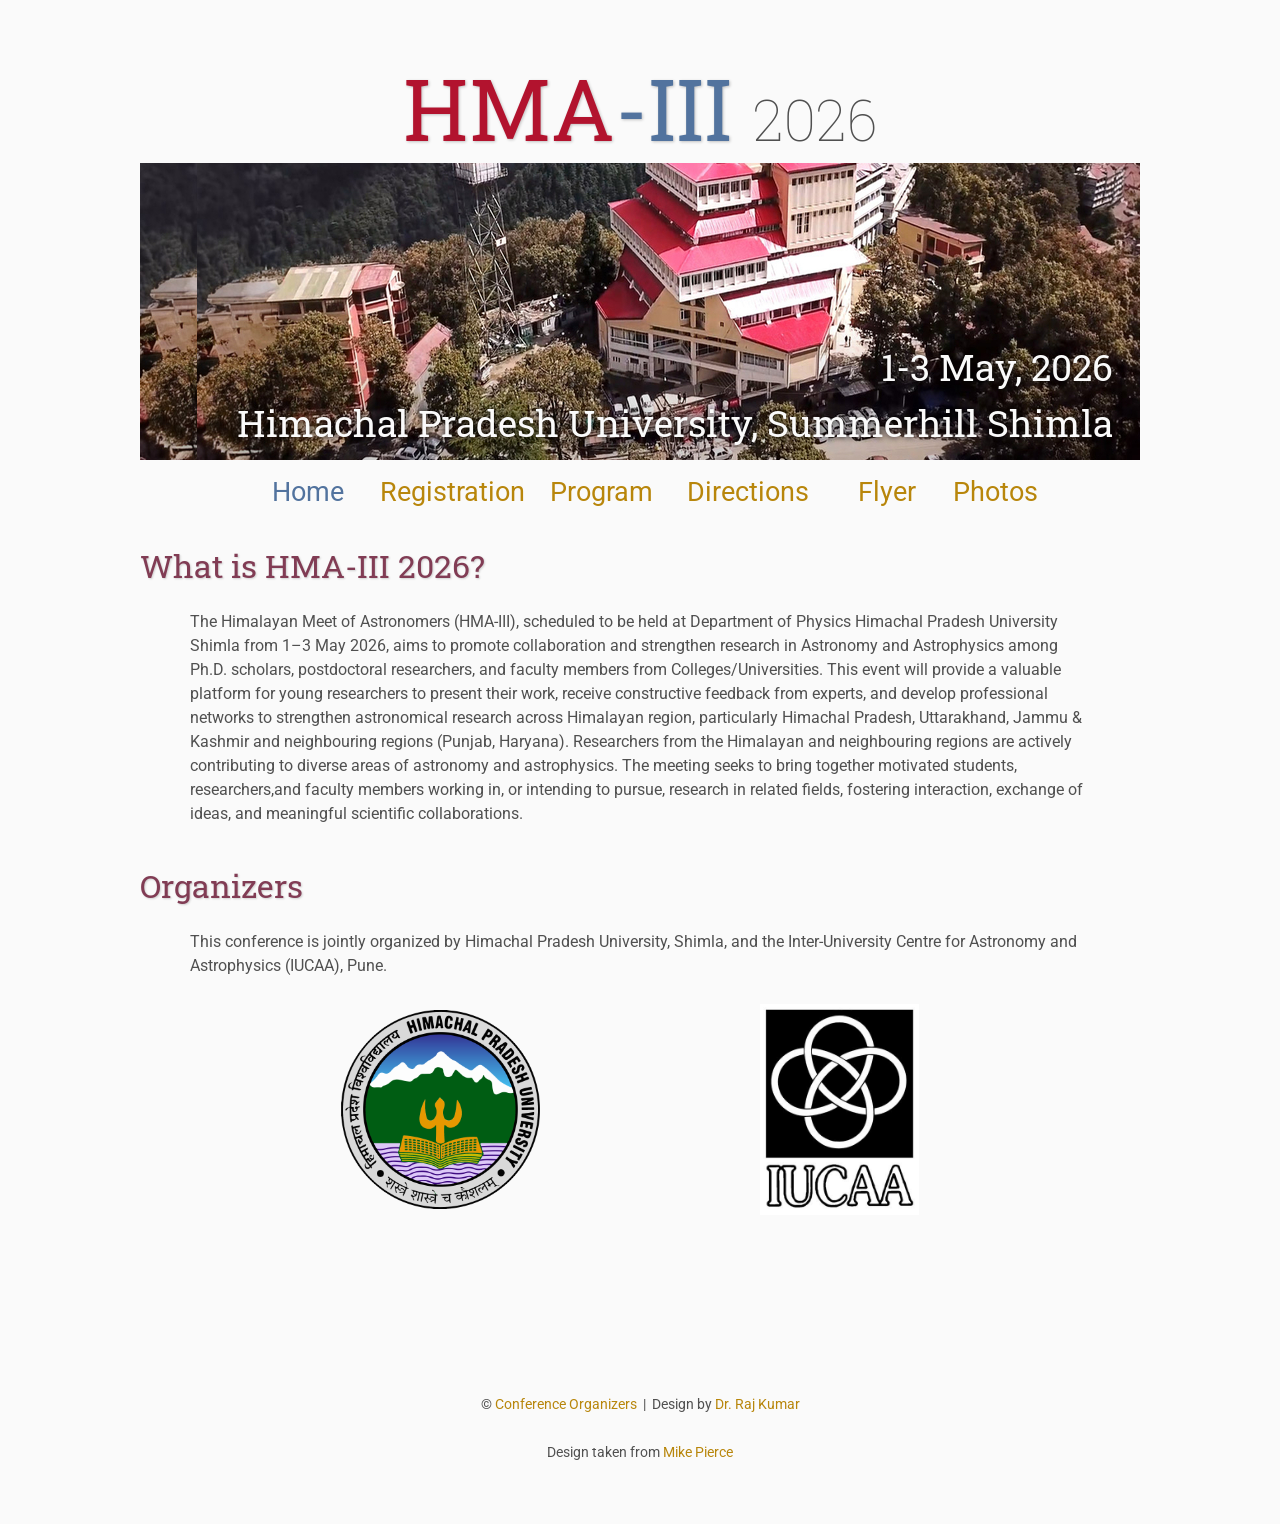
==== index.html @ 63d04177 "Update index.html" ====
<!DOCTYPE html>
<html lang='en'>

<head>
    <base href=".">
    <link rel="shortcut icon" type="image/png" href="assets/hpu.png"/>
    <link rel="stylesheet" type="text/css" media="all" href="assets/main.css"/>
    <meta name="description" content="HMA-III 2026">
    <meta name="resource-type" content="document">
    <meta name="distribution" content="global">
    <meta name="KeyWords" content="Conference">
    <title>HMA-III 2026 | Himachal Pradesh University</title>
</head>

<body>

    <div class="banner">
        <img src="assets/hpu_lib.jpg" alt="HMA-III 2026 Conference Banner">
        <div class="top-left">
            <span class="title1">HMA</span><span class="title2">-III</span> <span class="year">2026</span>
        </div>
        <div class="bottom-right">
            1-3 May, 2026 <br> Himachal Pradesh University, Summerhill Shimla
        </div>
    </div>

    <table class="navigation">
        <tr>
            <td class="navigation">
                <a class="current" title="Conference Home Page" href=".">Home</a>
            </td>
            <td class="navigation">
                <a title="Register for the Conference" href="registration">Registration</a>
            </td>
            <td class="navigation">
                <a title="Conference Program" href="program">Program</a> 
            </td>
            <td class="navigation">
                <a title="Directions to the Conference" href="directions">Directions</a>
            </td>
            <td class="navigation">
                <a title="Conference Flyer" href="flyer">Flyer</a>
            </td>
            <td class="navigation">
                <a title="Conference Photos" href="pictures">Photos</a>
            </td>
        </tr>
    </table>

    <h2>What is HMA-III 2026?</h2>
    <p>
    The Himalayan Meet of Astronomers (HMA-III), scheduled to be held at Department of Physics
    Himachal Pradesh University Shimla from 1–3 May 2026, aims to promote collaboration and
    strengthen research in Astronomy and Astrophysics among Ph.D. scholars, postdoctoral researchers, and faculty members 
    from Colleges/Universities. This event will provide a valuable  platform for young researchers to present their work, 
    receive constructive feedback from experts, and develop professional networks to strengthen astronomical research 
    across Himalayan  region, particularly Himachal Pradesh, Uttarakhand, Jammu & Kashmir and neighbouring 
    regions (Punjab, Haryana). Researchers from the Himalayan and neighbouring regions are actively
    contributing to diverse areas of astronomy and astrophysics. The meeting seeks to bring together
    motivated students, researchers,and faculty members working in, or intending to pursue, research
    in related fields, fostering interaction, exchange of ideas, and meaningful scientific collaborations.
    </p>
<!--
  <p>
        You can use this template by cloning all the files from this
        <a target="_blank" href="https://github.com/mikepierce/conference-website-template">GitHub repo here</a>.
        This template was created from a website I made for 
        <a target="_blank" href="http://math.ucr.edu/~mathconn/">MathConnections 2019</a>,
        in case you want to see an example of this template being used in the wild.
    </p>
    <p>
        This paragraph is just some filler text to give the homepage some volume:
        Lorem ipsum dolor sit amet, consectetur adipiscing elit. Vestibulum dignissim et est et euismod. Fusce et metus tempus, pellentesque ex at, convallis nulla. Ut fringilla commodo tincidunt. Fusce sed est eu massa placerat iaculis eu at mauris. Nullam ut mollis nisi, quis malesuada risus. Interdum et malesuada fames ac ante ipsum primis in faucibus. Nam ipsum tortor, suscipit non tincidunt vel, bibendum in libero. Nulla facilisi. Pellentesque vitae neque metus. Cras quis est pharetra, vestibulum nisl et, viverra ipsum. Etiam porta dignissim purus, quis tempor metus volutpat eu. Praesent pulvinar libero eget purus tincidunt finibus.
    </p>
-->
    <h2>Organizers</h2>
    <p>
    This conference is jointly organized by Himachal Pradesh University, Shimla, and the Inter-University Centre for 
    Astronomy and Astrophysics (IUCAA), Pune.
    </p>
    <table class="sponsors">
        <tr>
            <td class="sponsor">
                <a href="https://www.hpuniv.ac.in/university-detail/home.php?physics-dept">
                    <img src="assets/hpu.png" alt="Physics Department HPU Shimla" style="width: 50%">
                </a>
            </td>
            <td class="sponsor">
                <a href="https://www.iucaa.in/en/">
                    <img src="assets/iucaa.jpeg" alt="Inter-University Centre for Astronomy and Astrophysics" style="width: 40%">
                </a>
            </td>
        </tr>
    </table>

    <footer>
        &copy; <a href="https://www.hpuniv.ac.in/university-detail/home.php?physics-dept"> Conference Organizers </a>
        &nbsp;|&nbsp; Design by <a href="https://hpuniv.ac.in/university-detail/faculty-profile.php?&DeptId=physics-dept&EId=69&Univ=206">Dr. Raj Kumar</a> 
        <br></br>
        <!--&nbsp;|&nbsp;--> Design taken from <a href="https://github.com/mikepierce">Mike Pierce</a> 
    </footer>

</body>
</html>
---- assets/main.css ----
/* main.css */

/* These are the colors and fonts used throughout the webpage.
 * I've listed them here so that a user may easily
 * do a search-and-replace for these to change the site theme.
 *   'Roboto',sans-serif; Font for the title text
 *   'Roboto-Slab',serif; Font for the body text 
 *   #fafafa; Background color of the site
 *   #505050; Foreground (text) color of the site
 *   #52739e; Navy, "Template" in the logo, current page in navigation, special titles in the Program
 *   #b2132e; Reddish, "Conference" in the logo, hover color for links
 *   #813c54; Heading color, titles in the Program
 *   #b8860b; Dark Goldenrod, color for links
 */

@import url('https://fonts.googleapis.com/css?family=Roboto%7CRoboto+Slab');

*{
    border:0;
    font:inherit;
    font-size:1em;
    margin:0;
    padding:0;
    vertical-align:baseline;
}

body{
    background-color: #fafafa;
    background-size: cover;
    background-attachment: fixed;
    color: #505050; 
    text-align:left;
    font-family:'Roboto',sans-serif;
    font-size:1em;
    line-height:1.5em;
    margin: 60px auto;
    width: 1000px;
}

a{color: #b8860b; text-decoration:none;}
a.current{color: #52739e;}
a.current:hover{color: #e82945;}
a:hover{color: #b2132e;}
a:active{color: #e82945;}
h1,h2,h3,h4{clear:left; color: #813c54; margin:1.5em 0em 1em 0em; font-family:'Roboto Slab',serif; text-shadow: 1px 1px 2px #d0d0d0;}
h1{font-size:2.67em;}
h2{font-size:2.00em;}
h3{font-size:1.67em;}
h4{font-size:1.33em;}
p{list-style:none; margin:24px auto 24px auto; padding:0px; width:900px; text-align:left;}
li a, p a {text-decoration:underline; text-decoration-color:#b8860b;}
ul{list-style:none; margin:24px auto 24px auto; padding:0px; width:800px; text-align:left;}
ul li{list-style:none; margin:0px auto 0px auto; padding:0px; text-align:left;}
i,em{font-style:italic;}
b,strong{font-weight:bold;}
sup{
    vertical-align: super;
    font-size: 0.8em;
    line-height: 0;
}
sub{
    vertical-align: sub;
    font-size: 0.8em;
    line-height: 0;
}
table{
    width: 1000px;
    margin: 12px auto 24px auto;
    float: center;
    /* UNCOMMENT THIS FOR DEBUGGING THE ALIGNMENT */
    /*border: 1px solid black;*/
}
th,td{
    text-align: left;
    /* UNCOMMENT THIS FOR DEBUGGING THE ALIGNMENT */
    /*border: 1px solid black;*/
}

/* Website Banner */
.banner {position: relative; font-family:'Roboto Slab',serif;}
.top-left {font-size:5.33em; color: #505050; background: #fafafa; text-align: center; width: 1000px; height: 67px; position: absolute; padding: 36px 0 0 0; top: 0px;}
.bottom-right {font-size:2.33em; color: #fafafa; line-height: 1.5em; width: auto; height: 100px; padding: 0px 27px 27px 0px; text-align: right; position: absolute; bottom: 0px; right: 0px; text-shadow: 0px 0px 6px #000000;}

/* Conference Title Logo */
.title1{color: #b2132e; text-shadow: 1px 1px 3px #c0c0c0;} 
.title2{color: #52739e; text-shadow: 1px 1px 3px #c0c0c0;}
.year{color: #505050; font-size:0.67em; font-weight: lighter;}

/* Navigation Links (Home, Registration, etc) */
table.navigation{width:800px;}
td.navigation{font-size:1.67em; white-space:nowrap; width:20%; text-align:center; vertical-align:middle; padding:0px 0px 0px 0px;}

/* Sponsor Images */
table.sponsors{width:800px;}
td.sponsor{white-space:nowrap; width:33%; text-align:center; vertical-align:middle; padding:0px 0px 0px 0px;}
td.sponsor img{width: 100%}

/* The Table on the Program Page */
td.room{padding: 4px 12px 4px 4px; width: 90%; vertical-align:bottom; font-size:1.67em; color: #52739e; height:32px;}
td.date{white-space:nowrap; width:130px; text-align:right; vertical-align:top; padding:4px 16px 0px 0px;}
td.title{padding: 4px 12px 4px 4px; width: 90%; vertical-align:top; font-size:1.5em; color: #813c54; height:32px; font-family:'Roboto Slab',serif; text-shadow: 1px 1px 2px #d0d0d0; }
td.title-special{padding: 4px 12px 4px 4px; width: 90%; vertical-align:top; font-size:1.67em; color: #52739e; height:32px; font-family:'Roboto Slab',serif; text-shadow: 1px 1px 2px #d0d0d0;}
td.speaker{padding: 4px 12px 4px 4px; font-style: italic; font-size:1em; max-height:999999px}
td.abstract{padding: 4px 12px 12px 4px; font-size:1em; max-height:999999px}
td.abstract img{display: block; margin: 4px auto 8px auto}
table.plenary{padding-top: 8px; background: #ffffff;}

/* Registration and Directions iframes and Images */
iframe.registration{display:block; margin:1em auto 2em auto; width:700px; height:1400px; border:none;}
iframe.directions{display:block; margin:1em auto 2em auto; width:800px; height:400px; border:none;}
img.center{display:block; width:67%; margin:1em auto 2em auto;}

/* Flyer Images */
table.flyers{width:800px;}
td.flyer{white-space:nowrap; width:50%; text-align:center; vertical-align:middle; padding:0px 0px 0px 0px;}
td.sponsor img{width: 100%}

footer{font-size:0.875em; margin-top:12em; text-align:center;}

/* My hacky way of making the site mobile-friendly */
@media only screen and (max-width: 1100px) {
    h2{font-size:3.00em;}
    p{font-size:1.5em; line-height:1.5em;}
    th,td,tr{font-size:1.5em; line-height:1.5em;}
    td.date{font-size:1em; padding-top:0.5em;}
    td.navigation{font-size:1.5em; padding:0px 20px 0px 20px;}
    table.footer{font-size:0.33em;}
}
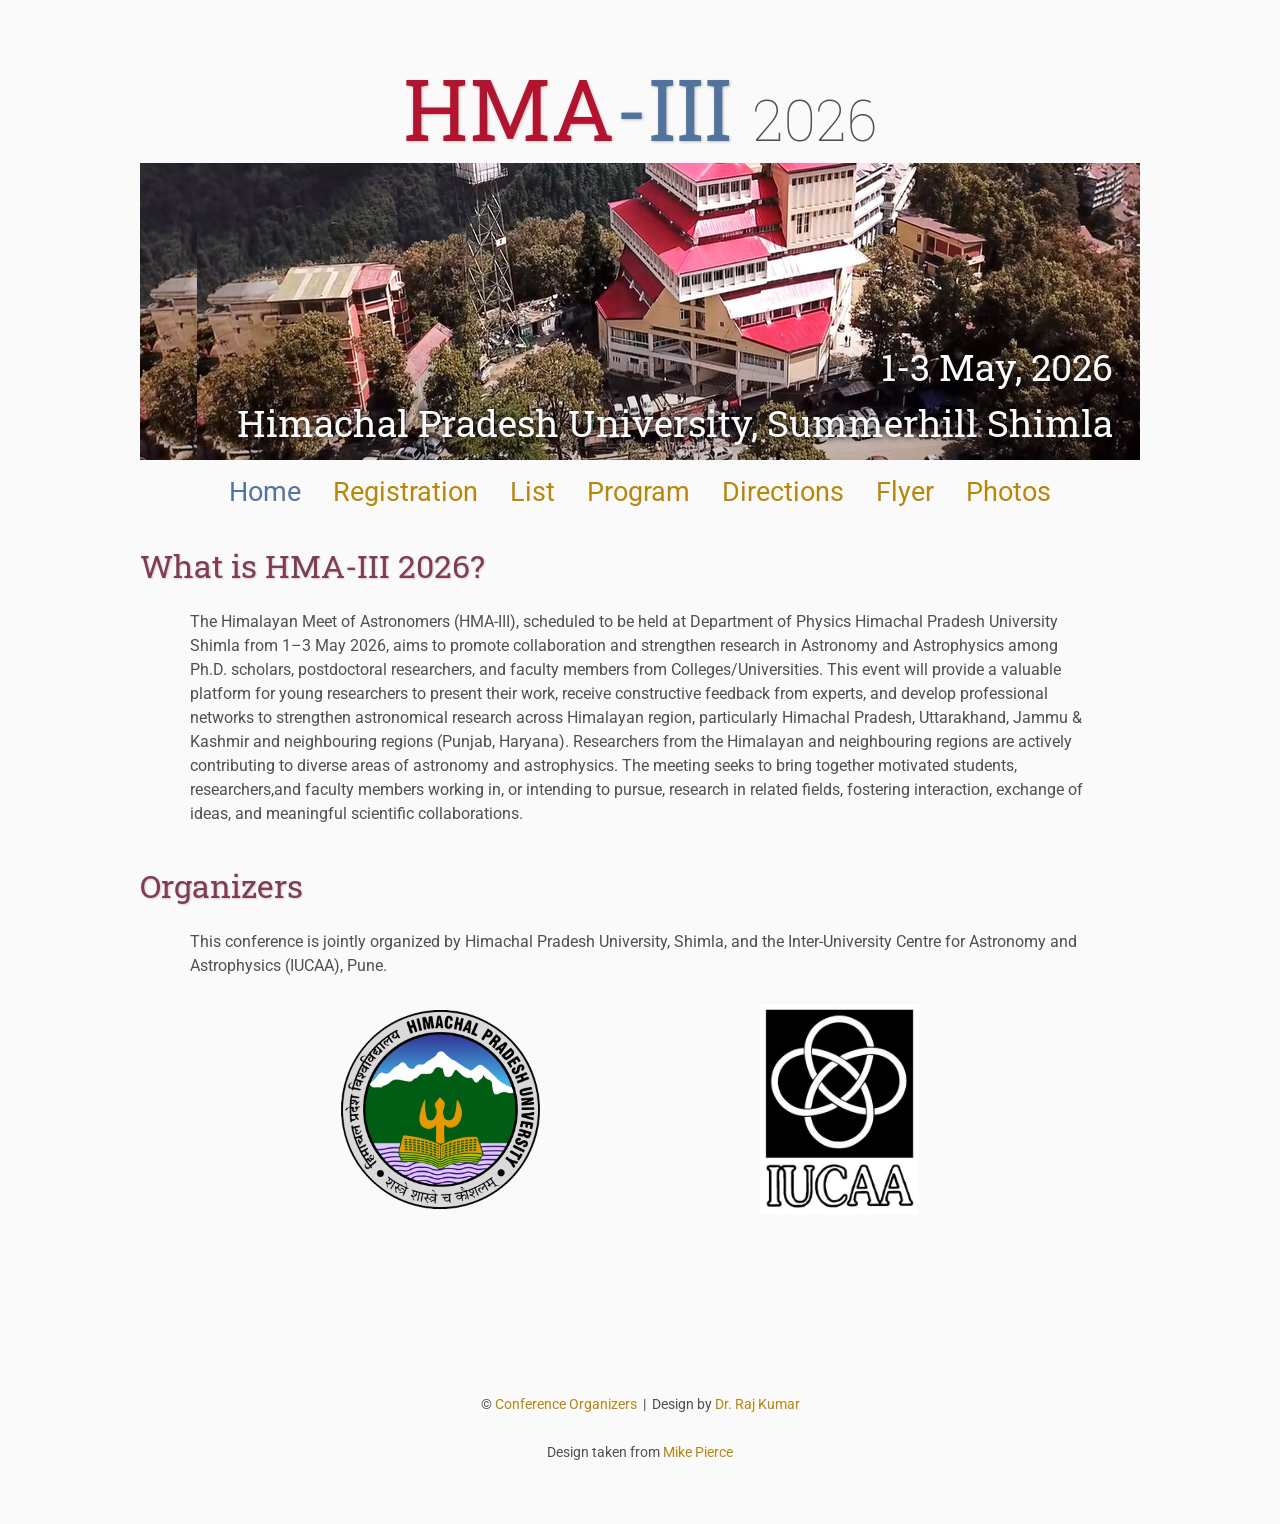
==== commit b922ece3: "Update index.html" ====
--- a/index.html
+++ b/index.html
@@ -32,6 +32,10 @@
             <td class="navigation">
                 <a title="Register for the Conference" href="registration">Registration</a>
             </td>
+           <td class="navigation">
+                <a title="Participants List" href="participants">List</a>
+            </td>
+            
             <td class="navigation">
                 <a title="Conference Program" href="program">Program</a> 
             </td>
--- a/assets/main.css
+++ b/assets/main.css
@@ -88,7 +88,15 @@
 
 /* Navigation Links (Home, Registration, etc) */
 table.navigation{width:800px;}
-td.navigation{font-size:1.67em; white-space:nowrap; width:20%; text-align:center; vertical-align:middle; padding:0px 0px 0px 0px;}
+/*td.navigation{font-size:1.67em; white-space:nowrap; width:20%; text-align:center; vertical-align:middle; padding:0px 0px 0px 0px;} */
+td.navigation {
+    font-size: 1.67em; 
+    white-space: nowrap; 
+    width: 14%; 
+    text-align: center; 
+    vertical-align: middle; 
+    padding: 0px 15px; 
+}
 
 /* Sponsor Images */
 table.sponsors{width:800px;}
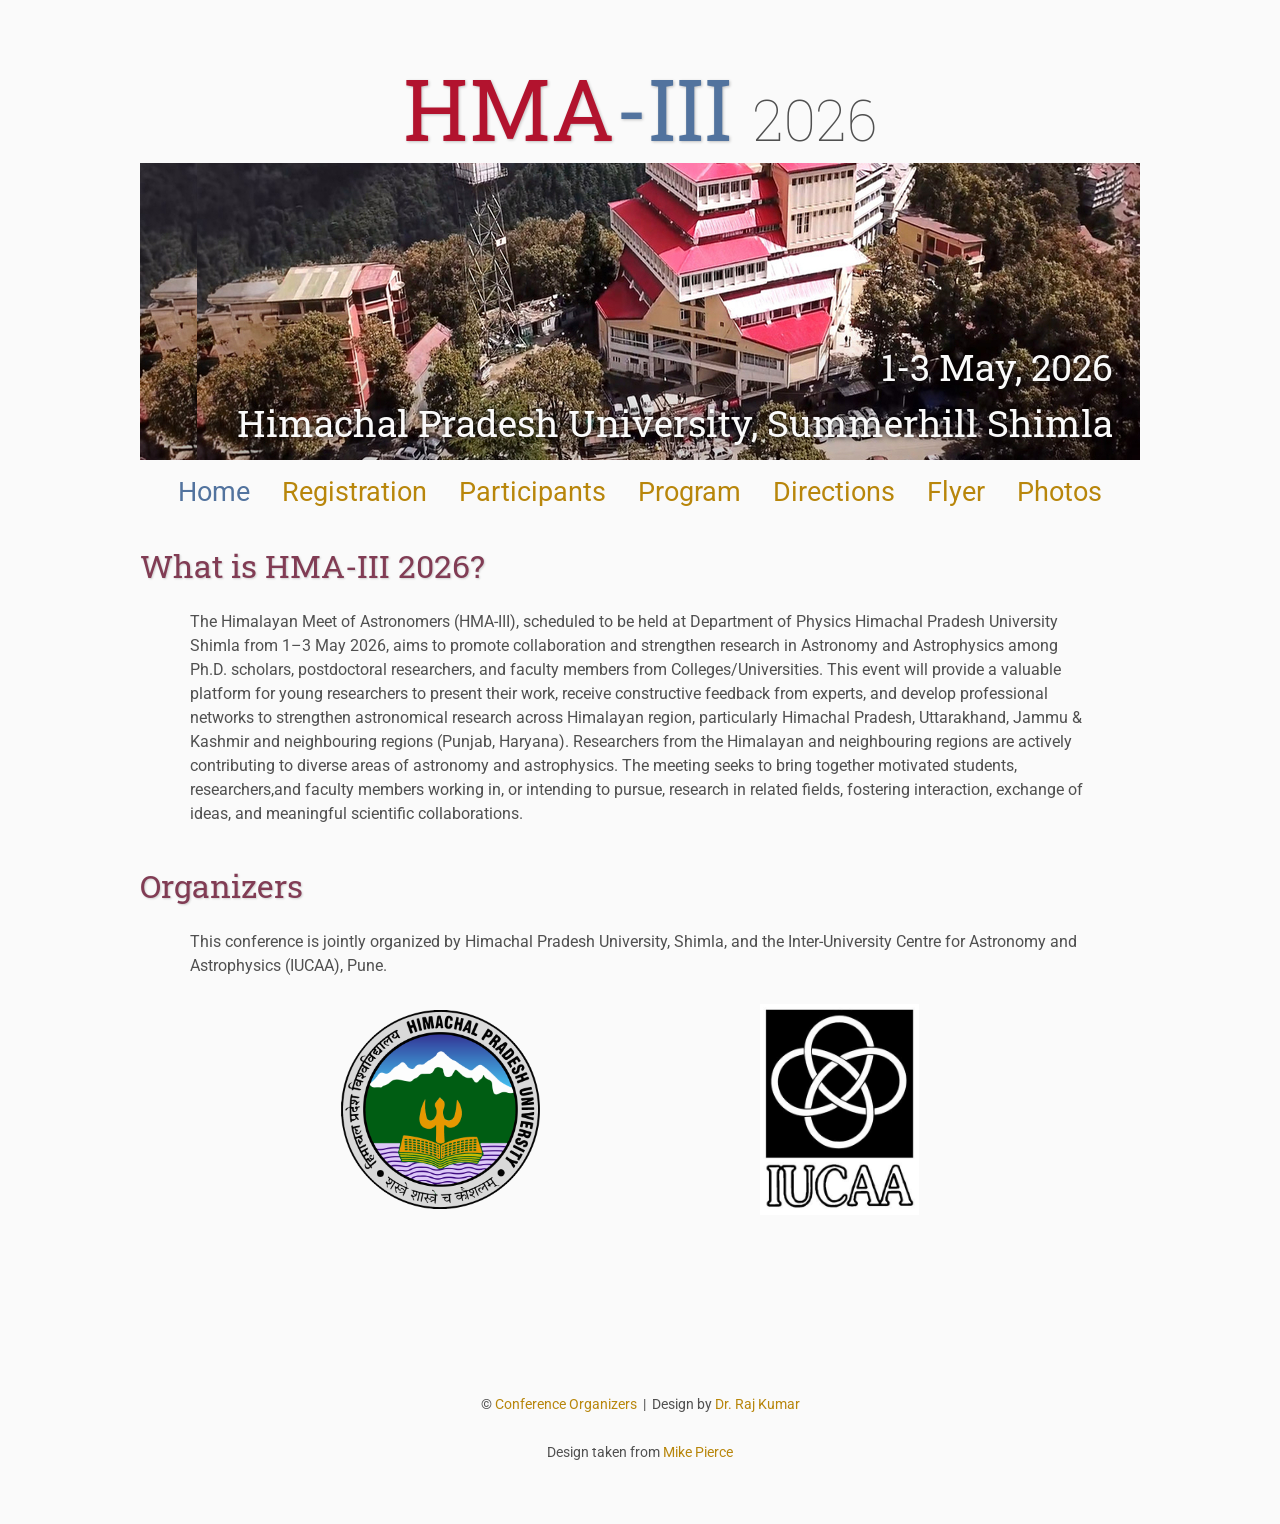
==== commit dbbafd7e: "Update index.html" ====
--- a/index.html
+++ b/index.html
@@ -33,7 +33,7 @@
                 <a title="Register for the Conference" href="registration">Registration</a>
             </td>
            <td class="navigation">
-                <a title="Participants List" href="participants">List</a>
+                <a title="Participants List" href="participants">Participants</a>
             </td>
             
             <td class="navigation">
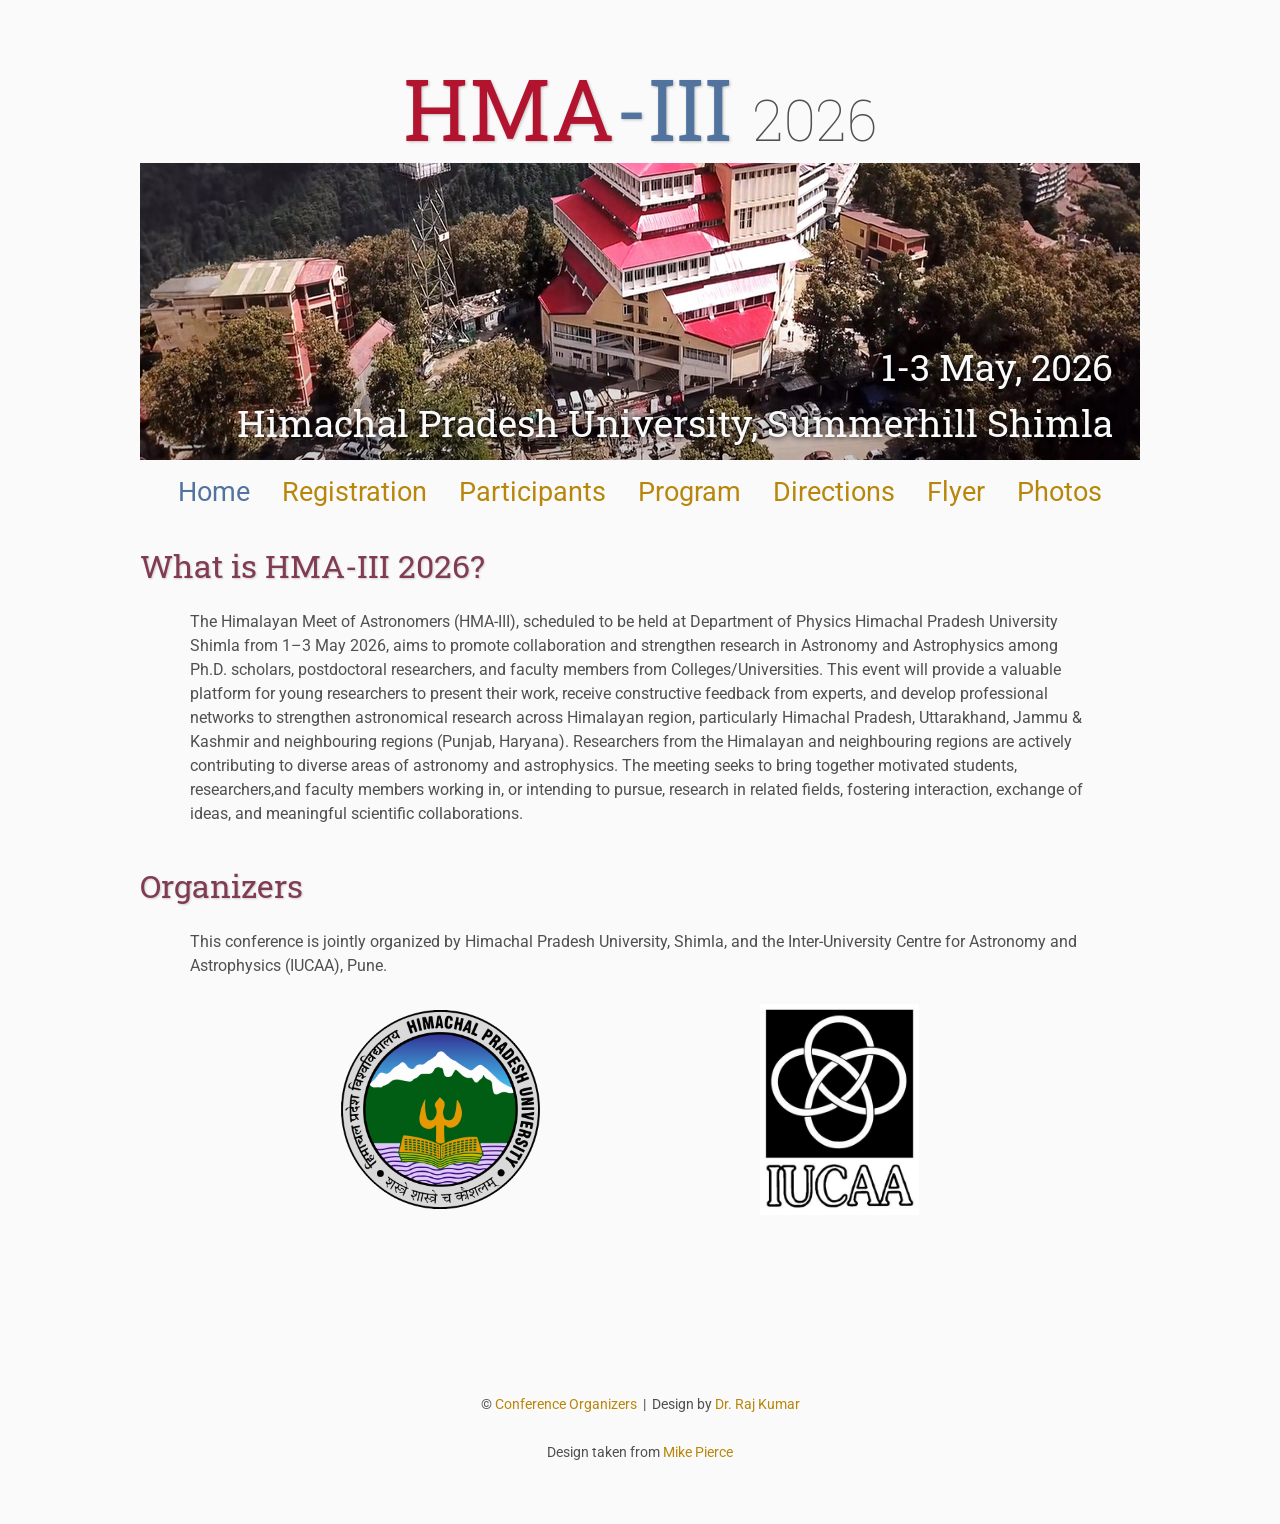
==== commit 3eb0efeb: "Update index.html" ====
--- a/index.html
+++ b/index.html
@@ -9,6 +9,7 @@
     <meta name="resource-type" content="document">
     <meta name="distribution" content="global">
     <meta name="KeyWords" content="Conference">
+    <meta name="viewport" content="width=device-width, initial-scale=1.0">
     <title>HMA-III 2026 | Himachal Pradesh University</title>
 </head>
 
--- a/assets/main.css
+++ b/assets/main.css
@@ -126,12 +126,58 @@
 footer{font-size:0.875em; margin-top:12em; text-align:center;}
 
 /* My hacky way of making the site mobile-friendly */
-@media only screen and (max-width: 1100px) {
-    h2{font-size:3.00em;}
-    p{font-size:1.5em; line-height:1.5em;}
-    th,td,tr{font-size:1.5em; line-height:1.5em;}
-    td.date{font-size:1em; padding-top:0.5em;}
-    td.navigation{font-size:1.5em; padding:0px 20px 0px 20px;}
-    table.footer{font-size:0.33em;}
+/* Responsive adjustments for mobile screens */
+@media only screen and (max-width: 800px) {
+    /* 1. Stop iframes from breaking the screen width */
+    iframe.registration, 
+    iframe.directions {
+        width: 100% !important;
+        max-width: 100%;
+    }
+
+    /* 2. Ensure images scale proportionally without stretching */
+    img {
+        max-width: 100%;
+        height: auto;
+    }
+
+    /* 3. Safer Banner adjustments */
+    .banner {
+        display: flex;
+        flex-direction: column;
+    }
+    .top-left, 
+    .bottom-right {
+        position: static; /* Removes the absolute positioning completely */
+        width: 100%;
+        height: auto;
+        padding: 20px 10px;
+        text-align: center;
+        font-size: 2em; /* Adjusted so it fits better */
+    }
+    
+    /* 4. Safely stack the navigation */
+    table.navigation {
+        width: 100%;
+    }
+    table.navigation tr {
+        display: flex;
+        flex-direction: column;
+        align-items: center;
+    }
+    td.navigation {
+        padding: 10px 0;
+        width: 100%;
+    }
+
+    /* 5. Safely stack the sponsor images */
+    table.sponsors, 
+    table.sponsors tbody, 
+    table.sponsors tr, 
+    td.sponsor {
+        display: block;
+        width: 100%;
+        margin-bottom: 20px;
+    }
 }
 
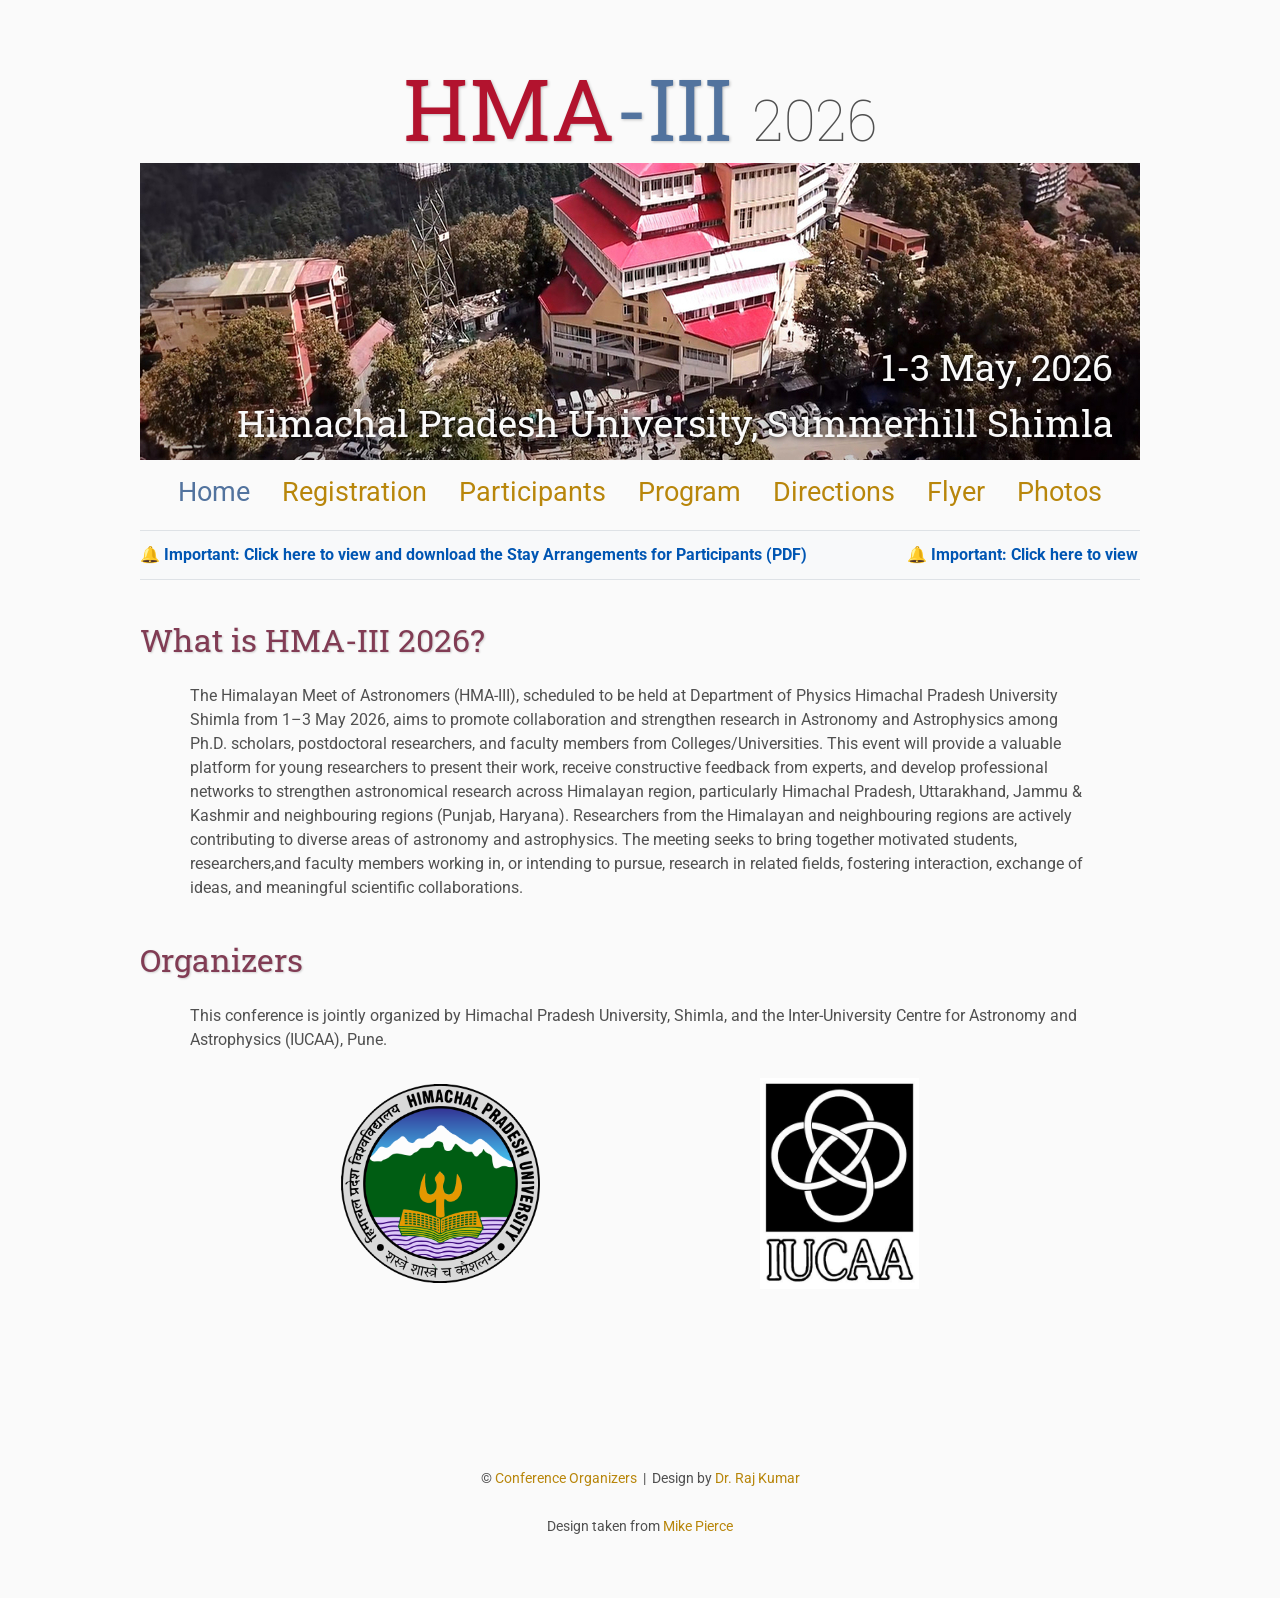
==== commit 56138b11: "Update index.html" ====
--- a/index.html
+++ b/index.html
@@ -9,7 +9,6 @@
     <meta name="resource-type" content="document">
     <meta name="distribution" content="global">
     <meta name="KeyWords" content="Conference">
-    <meta name="viewport" content="width=device-width, initial-scale=1.0">
     <title>HMA-III 2026 | Himachal Pradesh University</title>
 </head>
 
@@ -51,6 +50,59 @@
             </td>
         </tr>
     </table>
+
+    </table> 
+    
+    <style>
+        .announcement-bar {
+            width: 100%;
+            overflow: hidden;
+            background-color: #f8f9fa; /* Clean, light gray background */
+            border-top: 1px solid #dee2e6;
+            border-bottom: 1px solid #dee2e6;
+            padding: 12px 0;
+            margin-bottom: 20px;
+            display: flex;
+            white-space: nowrap;
+        }
+
+        .ticker-wrapper {
+            display: flex;
+            animation: scrollText 20s linear infinite; 
+        }
+
+        .moving-link {
+            font-weight: bold;
+            font-size: 16px;
+            color: #0056b3; /* Professional university blue */
+            text-decoration: none;
+            padding-right: 100px; /* Space between the loops */
+        }
+
+        .announcement-bar:hover .ticker-wrapper {
+            animation-play-state: paused; 
+        }
+
+        .moving-link:hover {
+            text-decoration: underline;
+        }
+
+        @keyframes scrollText {
+            0% { transform: translateX(0); }
+            100% { transform: translateX(-50%); }
+        }
+    </style>
+
+    <div class="announcement-bar">
+        <div class="ticker-wrapper">
+            <a href="assets/stay.pdf" target="_blank" class="moving-link">
+                🔔 Important: Click here to view and download the Stay Arrangements for Participants (PDF)
+            </a>
+            <a href="assets/stay.pdf" target="_blank" class="moving-link">
+                🔔 Important: Click here to view and download the Stay Arrangements for Participants (PDF)
+            </a>
+        </div>
+    </div>
 
     <h2>What is HMA-III 2026?</h2>
     <p>
--- a/assets/main.css
+++ b/assets/main.css
@@ -126,58 +126,29 @@
 footer{font-size:0.875em; margin-top:12em; text-align:center;}
 
 /* My hacky way of making the site mobile-friendly */
-/* Responsive adjustments for mobile screens */
 @media only screen and (max-width: 800px) {
-    /* 1. Stop iframes from breaking the screen width */
-    iframe.registration, 
-    iframe.directions {
-        width: 100% !important;
-        max-width: 100%;
-    }
-
-    /* 2. Ensure images scale proportionally without stretching */
-    img {
-        max-width: 100%;
-        height: auto;
-    }
-
-    /* 3. Safer Banner adjustments */
-    .banner {
-        display: flex;
-        flex-direction: column;
-    }
-    .top-left, 
-    .bottom-right {
-        position: static; /* Removes the absolute positioning completely */
-        width: 100%;
-        height: auto;
-        padding: 20px 10px;
-        text-align: center;
-        font-size: 2em; /* Adjusted so it fits better */
-    }
-    
-    /* 4. Safely stack the navigation */
-    table.navigation {
-        width: 100%;
-    }
-    table.navigation tr {
-        display: flex;
-        flex-direction: column;
-        align-items: center;
-    }
-    td.navigation {
-        padding: 10px 0;
+    h2{font-size:3.00em;}
+    p{font-size:1.5em; line-height:1.5em;}
+    th,td,tr{font-size:1.5em; line-height:1.5em;}
+    td.date{font-size:1em; padding-top:0.5em;}
+    td.navigation{font-size:1.5em; padding:0px 20px 0px 20px;}
+    table.footer{font-size:0.33em;}
+    /* This forces the menu to wrap to a 2nd line ONLY on small screens */
+    table.navigation, 
+    table.navigation tbody {
+        display: block;
         width: 100%;
     }
 
-    /* 5. Safely stack the sponsor images */
-    table.sponsors, 
-    table.sponsors tbody, 
-    table.sponsors tr, 
-    td.sponsor {
+    table.navigation tr {
+        display: flex;
+        flex-wrap: wrap; /* This is the magic rule that pushes overflow to the next line */
+        justify-content: center; 
+    }
+
+    td.navigation {
         display: block;
-        width: 100%;
-        margin-bottom: 20px;
+        width: auto; 
+        padding: 10px 15px; 
     }
 }
-
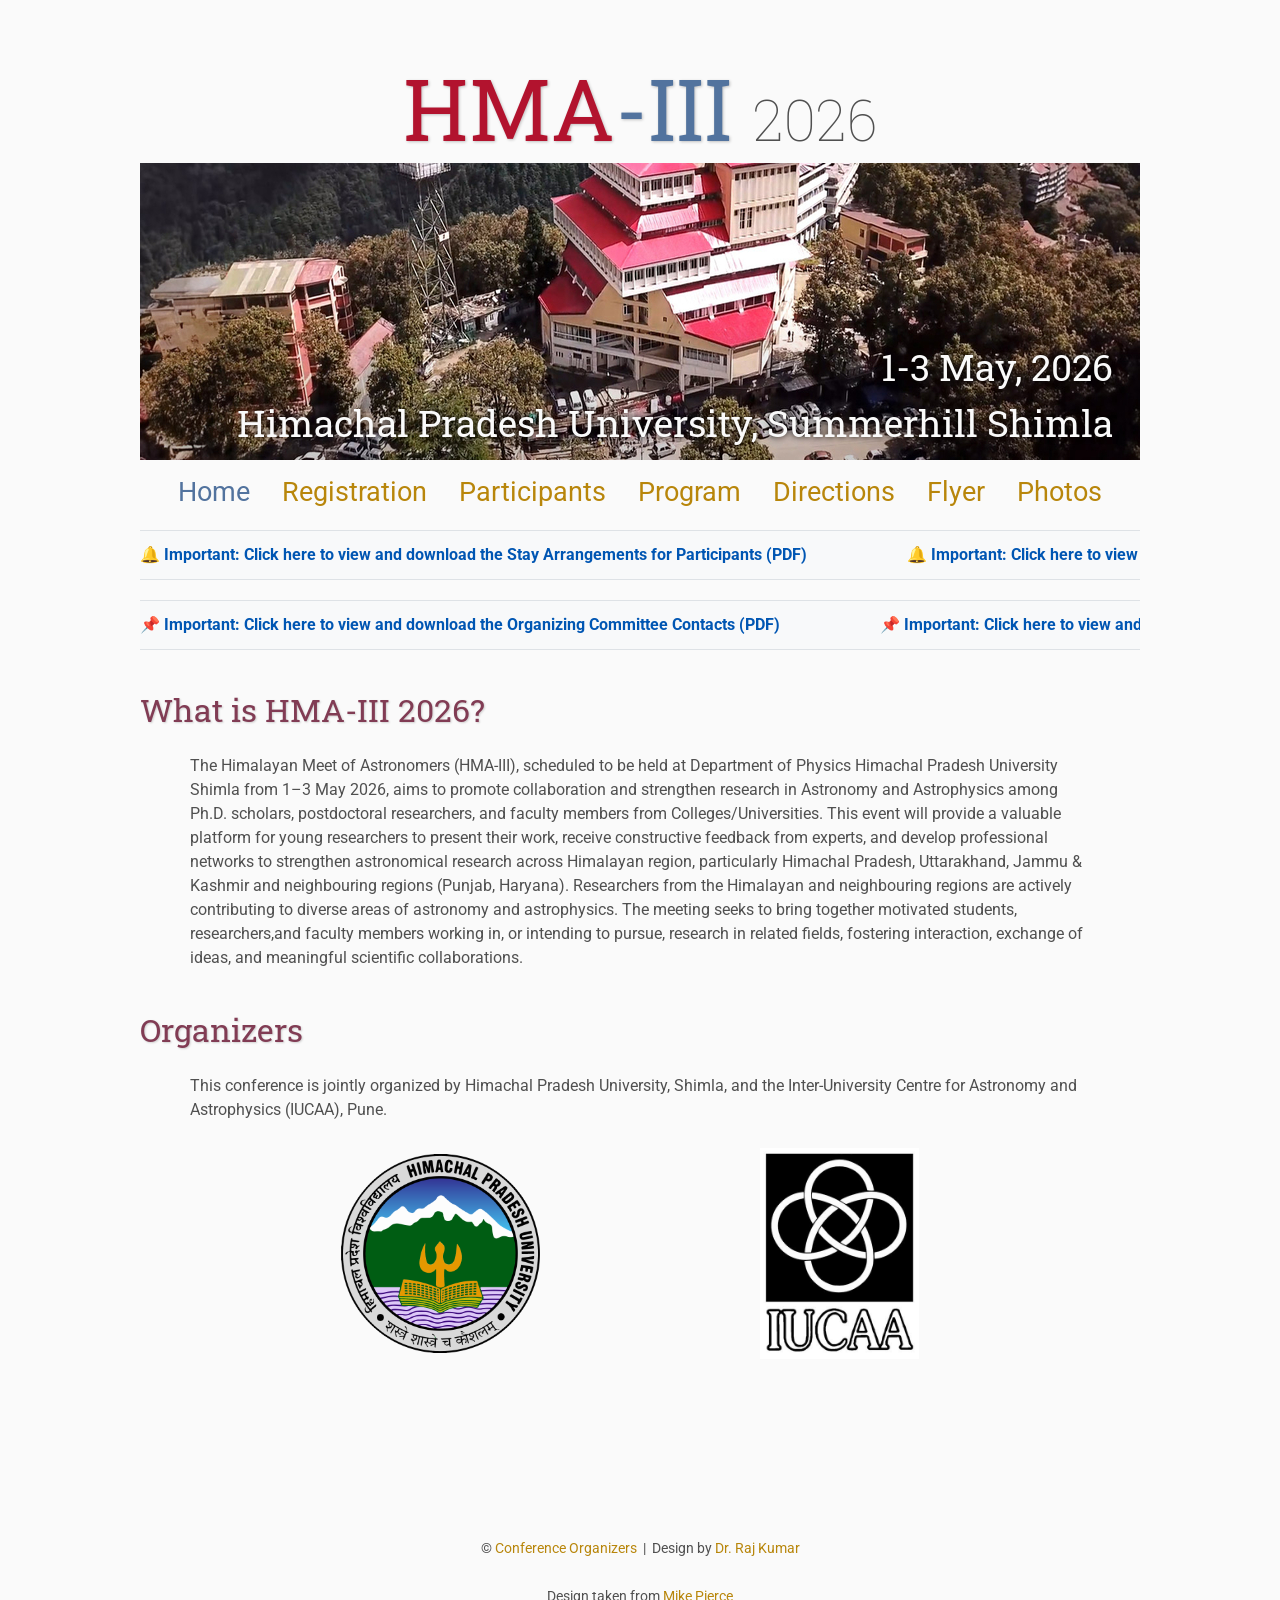
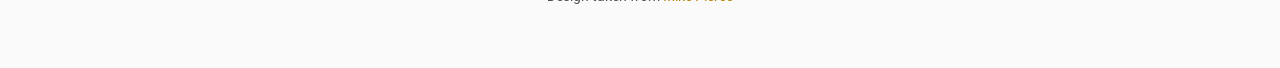
==== commit 56ba54c7: "Update index.html" ====
--- a/index.html
+++ b/index.html
@@ -104,6 +104,18 @@
         </div>
     </div>
 
+    <div class="announcement-bar">
+        <div class="ticker-wrapper">
+            <a href="assets/committee.pdf" target="_blank" class="moving-link">
+                📌 Important: Click here to view and download the Organizing Committee Contacts (PDF)
+            </a>
+            <a href="assets/committee.pdf" target="_blank" class="moving-link">
+                📌 Important: Click here to view and download the Organizing Committee Contacts (PDF)
+            </a>
+        </div>
+    </div>
+    
+
     <h2>What is HMA-III 2026?</h2>
     <p>
     The Himalayan Meet of Astronomers (HMA-III), scheduled to be held at Department of Physics
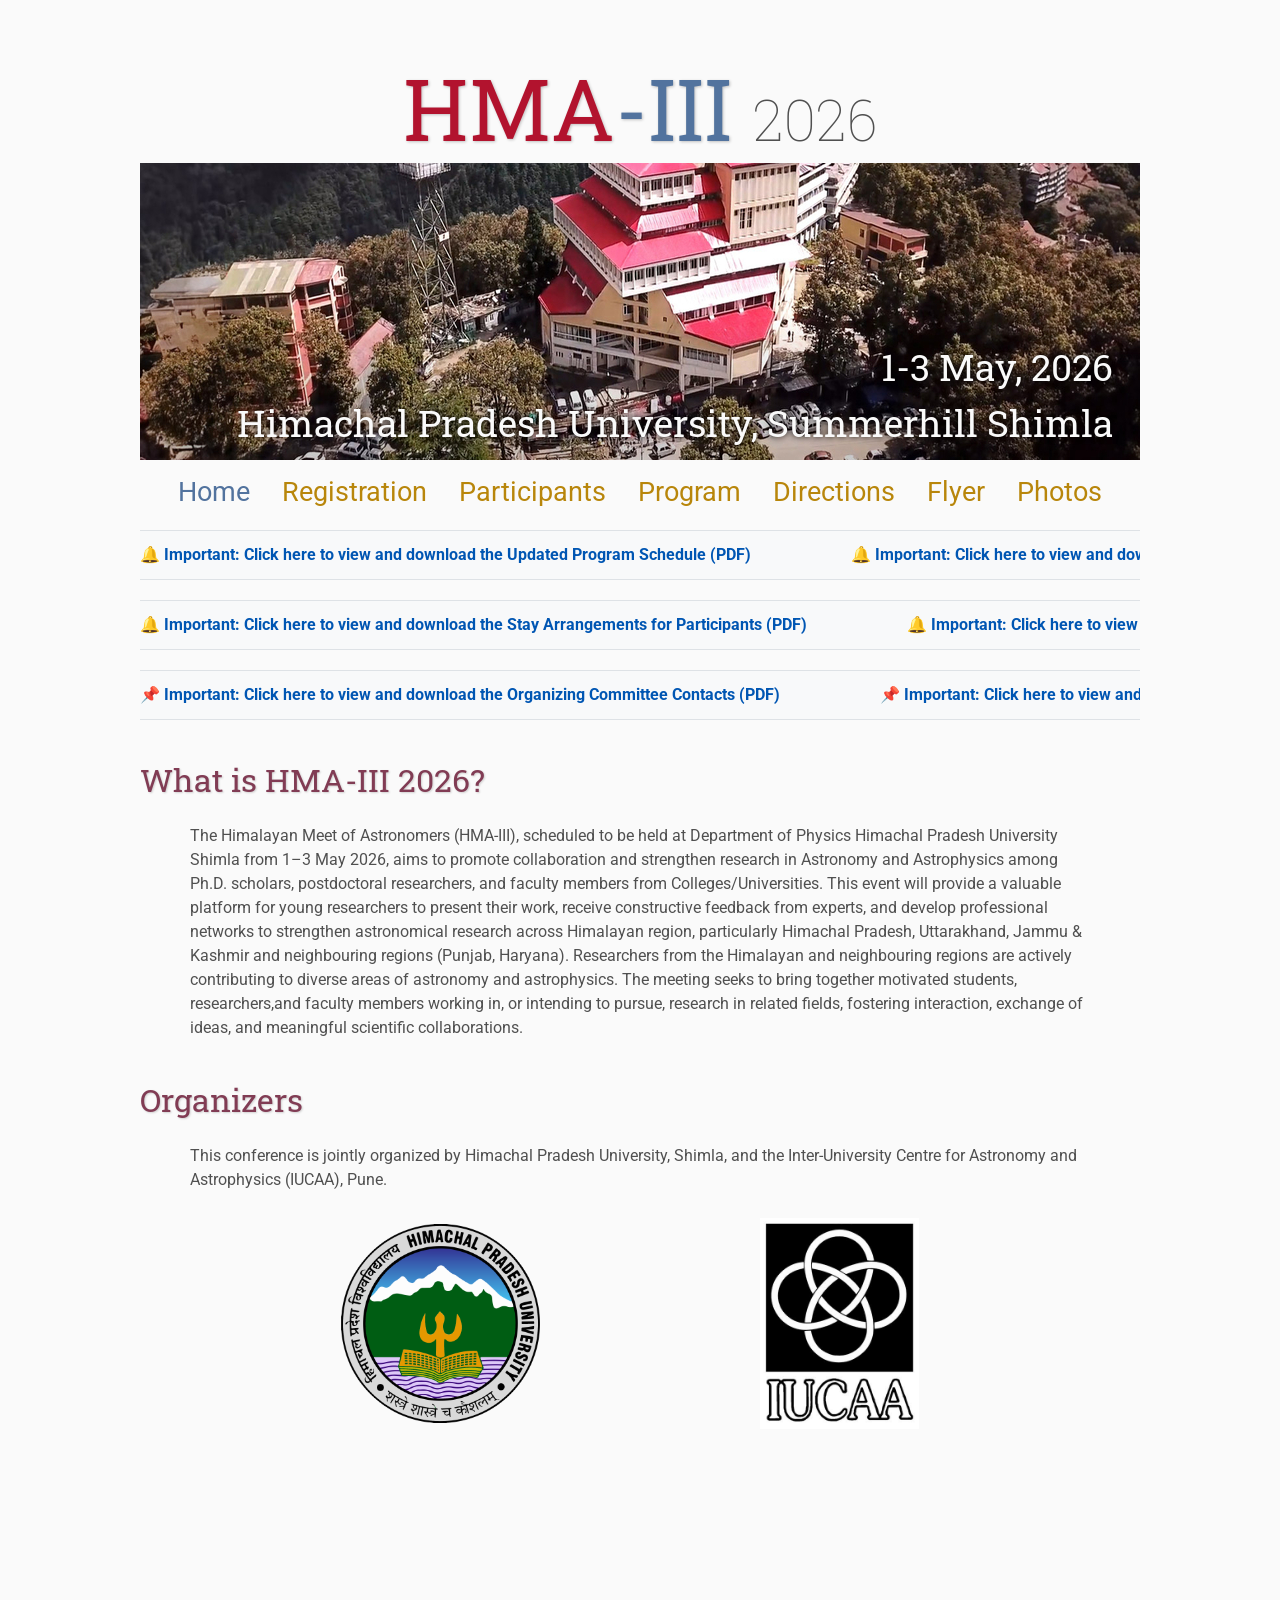
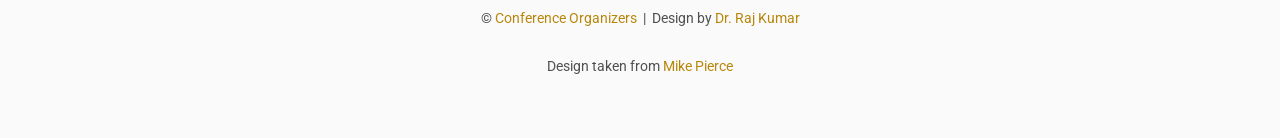
==== commit e6e335c6: "Update index.html" ====
--- a/index.html
+++ b/index.html
@@ -93,6 +93,18 @@
         }
     </style>
 
+<div class="announcement-bar">
+    <div class="ticker-wrapper">
+        <a href="assets/updated_schedule.pdf" target="_blank" class="moving-link">
+            🔔 Important: Click here to view and download the Updated Program Schedule (PDF)
+        </a>
+        <a href="assets/updated_schedule.pdf" target="_blank" class="moving-link">
+            🔔 Important: Click here to view and download the Updated Program Schedule (PDF)
+        </a>
+    </div>
+</div>
+
+    
     <div class="announcement-bar">
         <div class="ticker-wrapper">
             <a href="assets/stay.pdf" target="_blank" class="moving-link">
